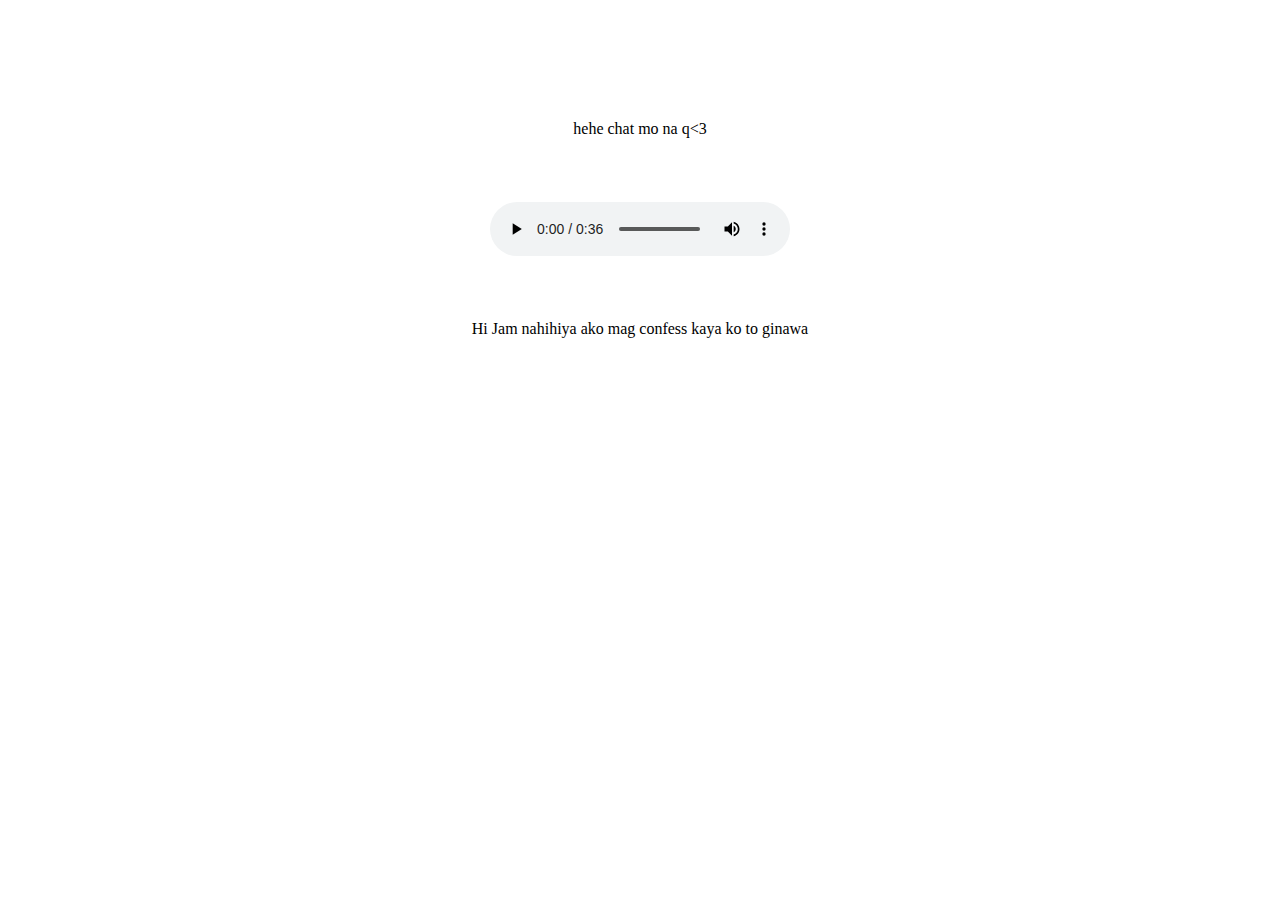
==== yes.html @ 11b0b115 "Add files via upload" ====
<!DOCTYPE html>
<html lang="en">
<head>
				
			<link rel="stylesheet" href="yes.css">	<meta name="viewport" content="width=device-width, initial-scale=1.0">
				<meta charset="UTF-8">
				<title>yey thankyou</title>
</head>
<body>
				<div class="kilig">
								
								
				<img src="https://media.tenor.com/7ajriJH9dCoAAAAi/in-love-heart-beating.gif" alt="">
				<audio src="y2mate.com - Buddy Castle  Youre My Honey Bunch Lyrics.mp3"></audio>
				<img src="https://c.tenor.com/s--312__jnoAAAAC/kermit-kermit-love.gif" alt="">
				<p class="ay">hehe chat mo na q<3</p>
				<audio id="sound" controls autoplay src="y2mate.com - Buddy Castle  Youre My Honey Bunch Lyrics.mp3.mp3"></audio>
				<p class="ay">Hi Jam nahihiya ako mag confess kaya ko to ginawa </p>
				<img src="KILIG.jpg" alt="">
      
				</div>
	
</body>
</html>
---- yes.css ----
.kilig img{
    width: 200px;
}

.kilig{
    display: flex;
    justify-content: center;
    align-items: center;
    flex-direction: column;
    gap:3em;
}
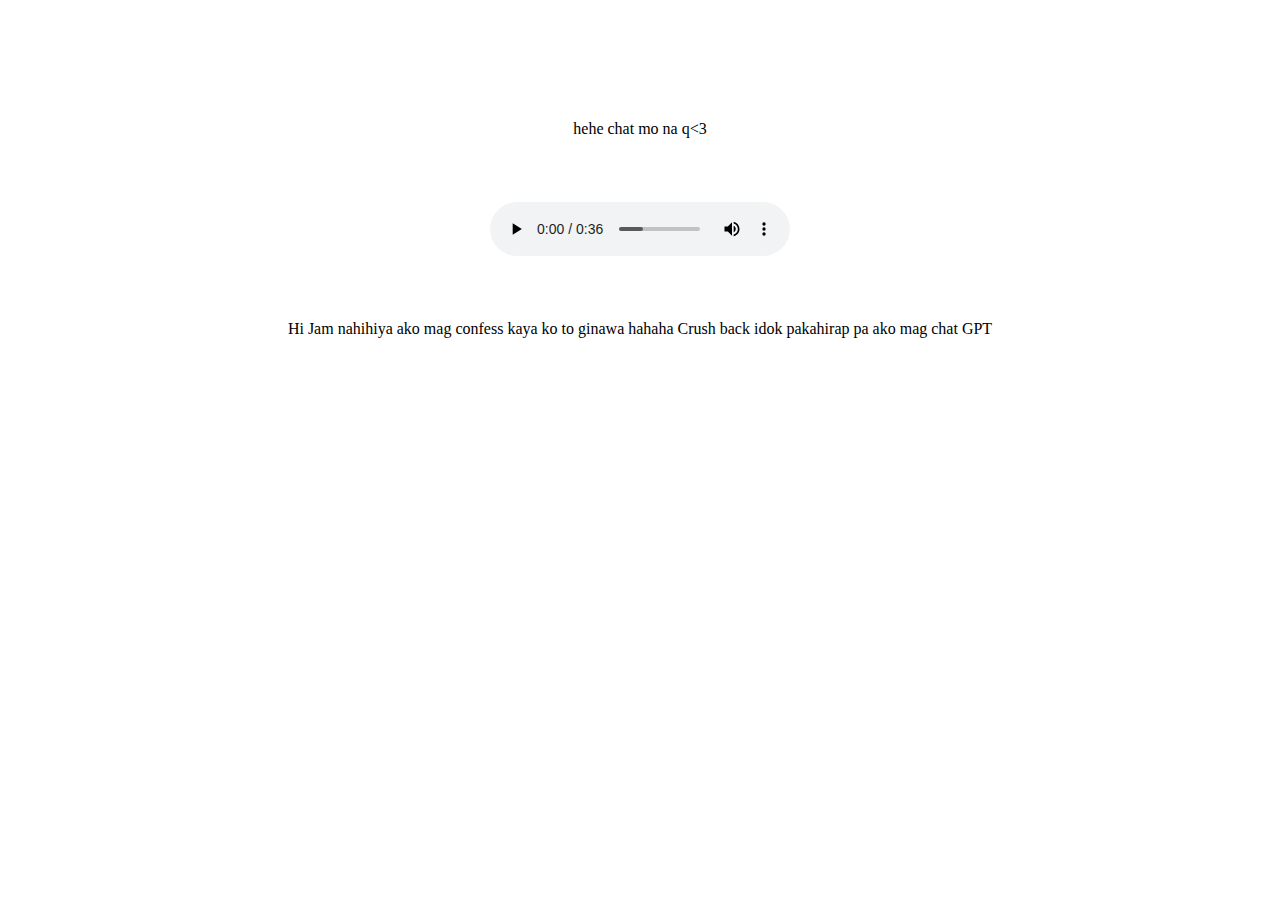
==== commit 214ead61: "Update yes.html" ====
--- a/yes.html
+++ b/yes.html
@@ -16,10 +16,10 @@
 				<img src="https://c.tenor.com/s--312__jnoAAAAC/kermit-kermit-love.gif" alt="">
 				<p class="ay">hehe chat mo na q<3</p>
 				<audio id="sound" controls autoplay src="y2mate.com - Buddy Castle  Youre My Honey Bunch Lyrics.mp3.mp3"></audio>
-				<p class="ay">Hi Jam nahihiya ako mag confess kaya ko to ginawa </p>
+				<p class="ay">Hi Jam nahihiya ako mag confess kaya ko to ginawa hahaha Crush back idok pakahirap pa ako mag chat GPT</p>
 				<img src="KILIG.jpg" alt="">
       
 				</div>
 	
 </body>
-</html>+</html>
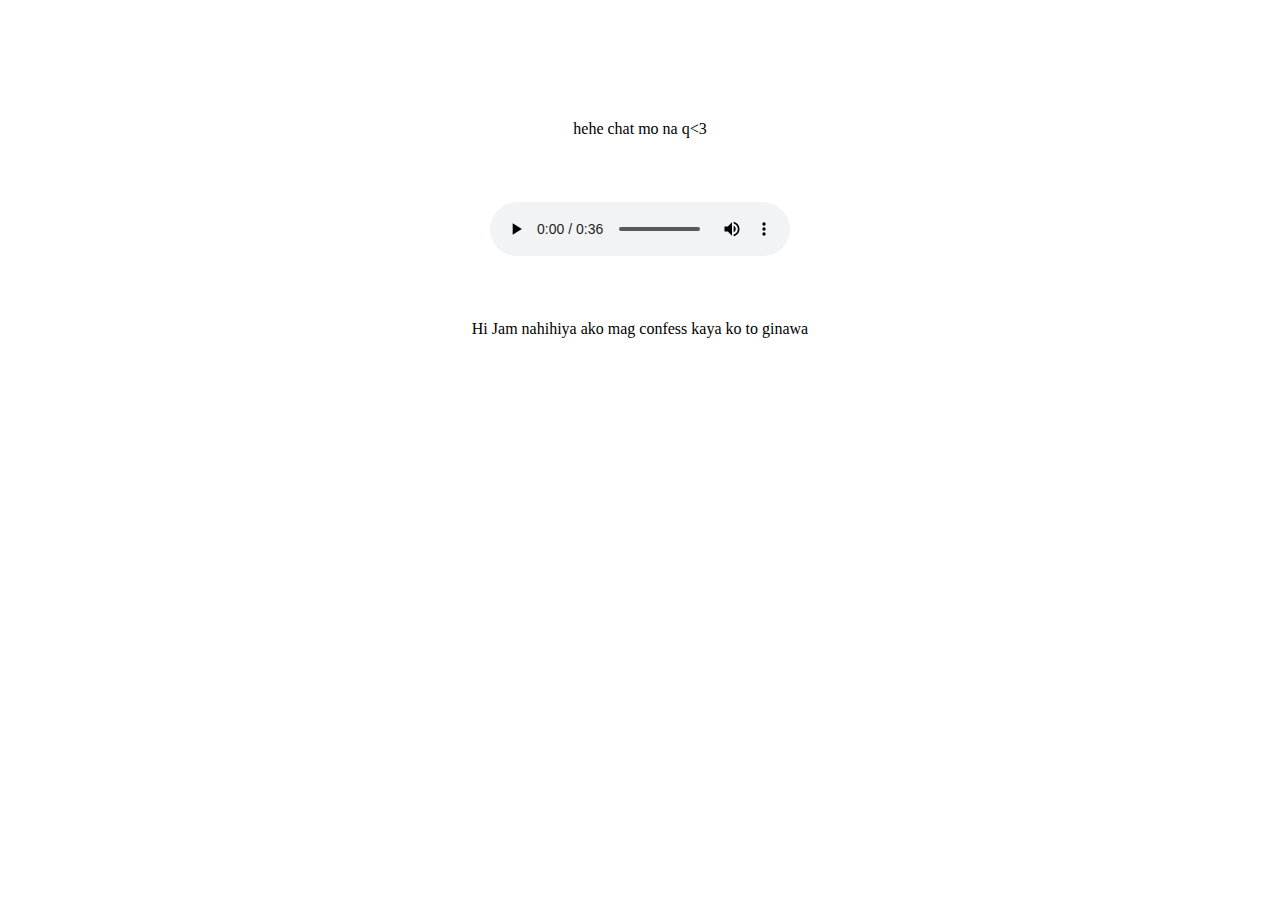
==== commit 0112fc10: "Add files via upload" ====
--- a/yes.html
+++ b/yes.html
@@ -16,10 +16,10 @@
 				<img src="https://c.tenor.com/s--312__jnoAAAAC/kermit-kermit-love.gif" alt="">
 				<p class="ay">hehe chat mo na q<3</p>
 				<audio id="sound" controls autoplay src="y2mate.com - Buddy Castle  Youre My Honey Bunch Lyrics.mp3.mp3"></audio>
-				<p class="ay">Hi Jam nahihiya ako mag confess kaya ko to ginawa hahaha Crush back idok pakahirap pa ako mag chat GPT</p>
+				<p class="ay">Hi Jam nahihiya ako mag confess kaya ko to ginawa </p>
 				<img src="KILIG.jpg" alt="">
       
 				</div>
 	
 </body>
-</html>
+</html>